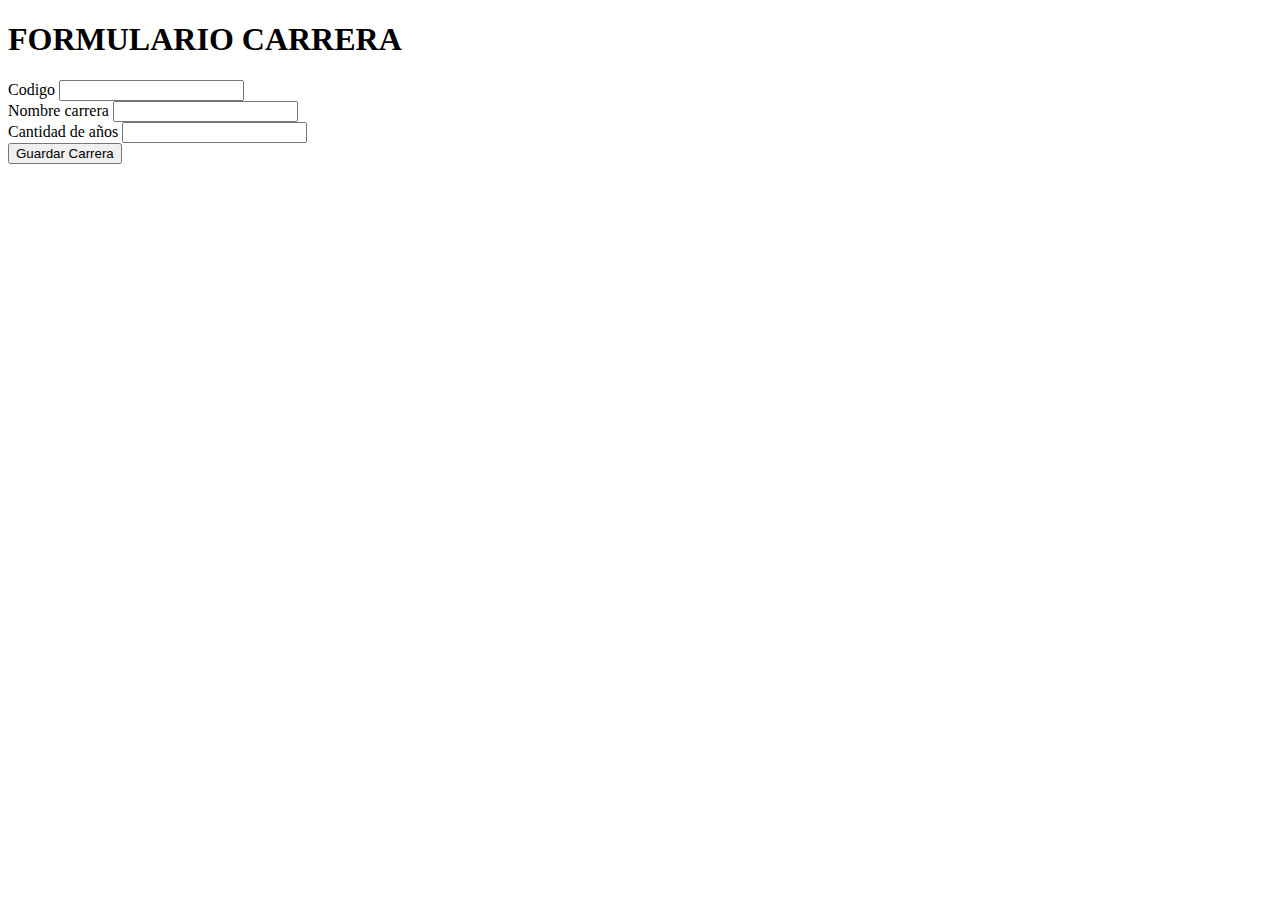
==== src/main/resources/templates/formCarrera.html @ a1622d55 "comienzo tp4 parte2" ====
<!DOCTYPE html>
<html lang="es">
<head>
<meta charset="UTF-8">
<meta name="viewport" content="width=device-width, initial-scale=1">
<link rel="stylesheet" data-th-href="@{/webjars/bootstrap/5.3.3/css/bootstrap.min.css}">
<title>Formulario Carrera</title>
</head>

<body>
	<div class="container">
		<h1>FORMULARIO CARRERA</h1>
		<form data-th-object="${nuevaCarrera}">
		  <div class="col-sm-6">
		    <label for="codigo" class="form-label">Codigo</label>
		    <input type="text" class="form-control" id="codigo">
		  </div>
		  <div class="col-sm-6">
		    <label for="nombre" class="form-label">Nombre carrera</label>
		    <input type="text" class="form-control" id="nombre" aria-describedby="emailHelp">
		  </div>
		  <div class="col-sm-6">
		    <label for="cantidad" class="form-label">Cantidad de años</label>
		    <input type="number" class="form-control" id="cantidad">
		  </div>
		  <button type="submit" class="btn btn-primary">Guardar Carrera</button>
		</form>
	</div>
	<script data-th-src="@{/webjars/bootstrap/5.3.3/js/bootstrap.bundle.min.js}"></script>
</body>

</html>
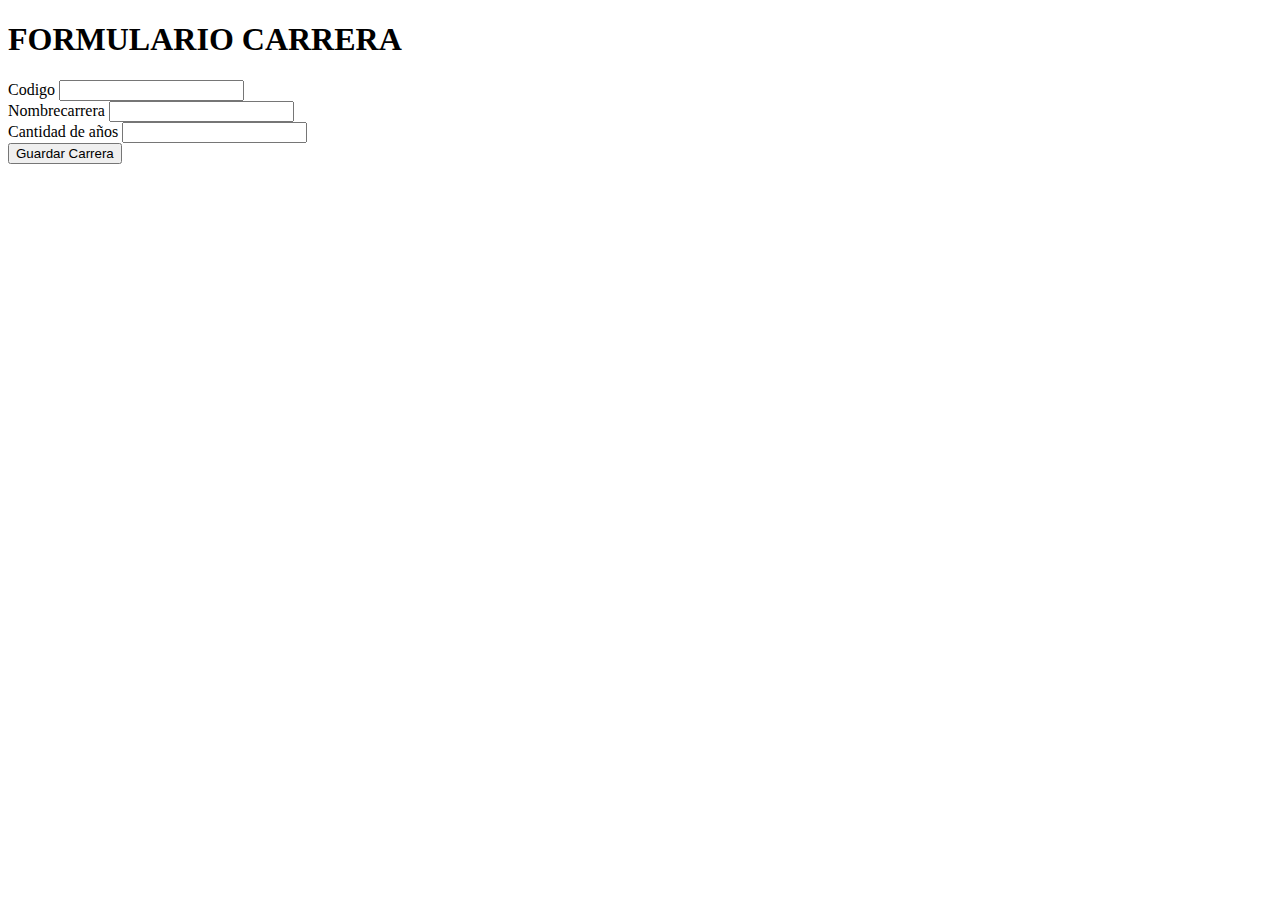
==== commit a8e3fb15: "update" ====
--- a/src/main/resources/templates/formCarrera.html
+++ b/src/main/resources/templates/formCarrera.html
@@ -10,18 +10,18 @@
 <body>
 	<div class="container">
 		<h1>FORMULARIO CARRERA</h1>
-		<form data-th-object="${nuevaCarrera}">
+		<form data-th-object="${nuevaCarrera}" data-th-action="${band}?@{/modificarCarrera}:@{/guardarCarrera}" method="post">
 		  <div class="col-sm-6">
 		    <label for="codigo" class="form-label">Codigo</label>
-		    <input type="text" class="form-control" id="codigo">
+		    <input type="text" class="form-control" id="codigo" data-th-field="*{codigo}" data-th-readonly="${band}">
 		  </div>
 		  <div class="col-sm-6">
-		    <label for="nombre" class="form-label">Nombre carrera</label>
-		    <input type="text" class="form-control" id="nombre" aria-describedby="emailHelp">
+		    <label for="nombre" class="form-label">Nombrecarrera</label>
+		    <input type="text" class="form-control" id="nombre" data-th-field="*{nombre}">
 		  </div>
 		  <div class="col-sm-6">
 		    <label for="cantidad" class="form-label">Cantidad de años</label>
-		    <input type="number" class="form-control" id="cantidad">
+		    <input type="number" class="form-control" id="cantidad" data-th-field="*{cantAnios}">
 		  </div>
 		  <button type="submit" class="btn btn-primary">Guardar Carrera</button>
 		</form>
